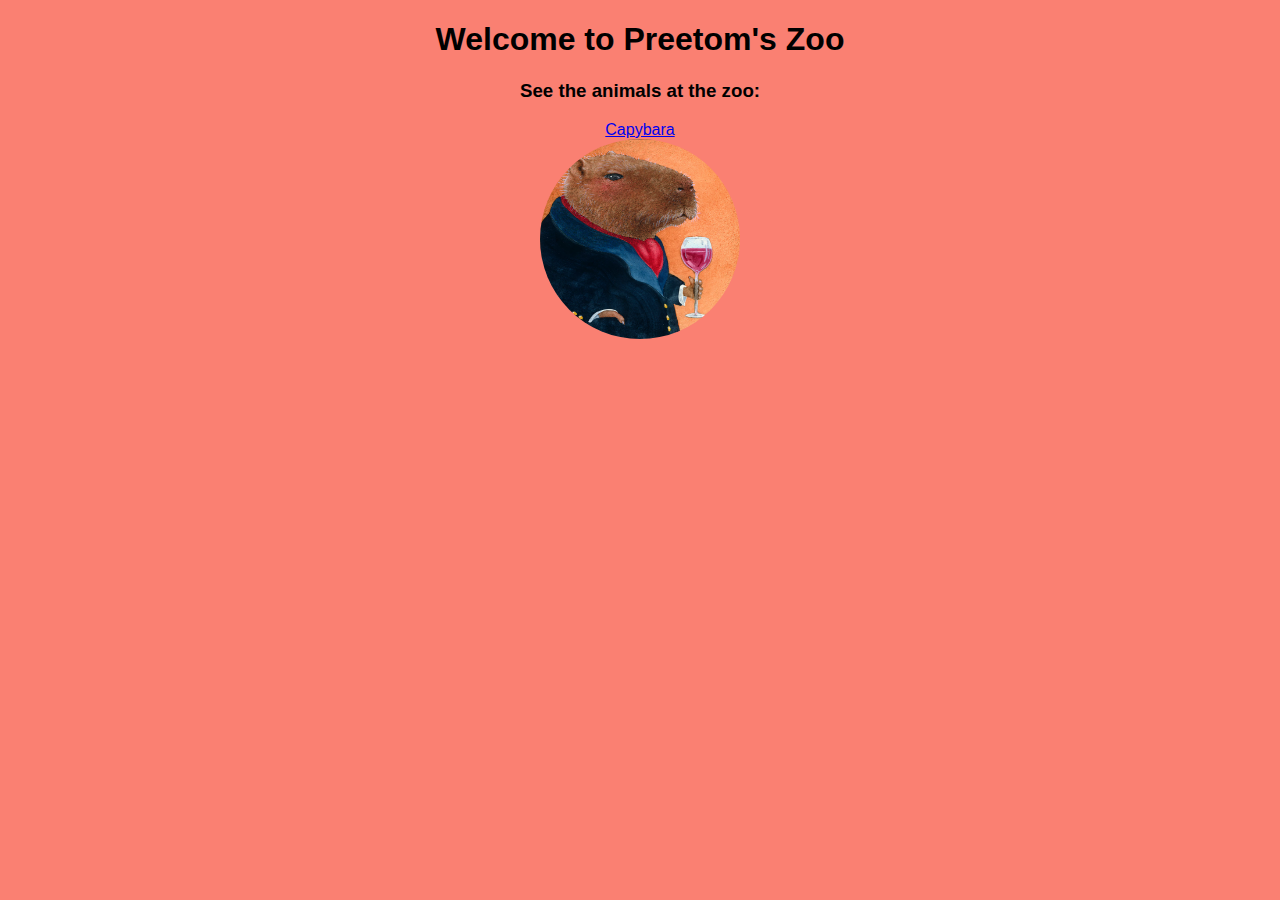
==== index.html @ 12ed67dc "implemented capybara page" ====
<!DOCTYPE html>
<html>
  <head>
    <title>Preetom's Zoo</title>
    <link rel="stylesheet" type="text/css" href="css/index.css">
  </head>
  <body>
    <h1>Welcome to Preetom's Zoo</h1>
    <h3>See the animals at the zoo:</h3>

    <div class="link" onclick=window.location.href='capybara.html'>
      <a href="capybara.html" class="fill-div">Capybara</a>
      <div>
        <img class="imageicon" src="img/capybara_home.png" alt="">
      </div>
    </div>

  </body>
</html>
---- css/index.css ----
body {
  font-family: Gill Sans, sans-serif;
  background-color: salmon;
  text-align: center;
}

.imageicon{
  width: 200px;
  height: 200px;
  border-radius: 50%;
}

.link{
  margin-bottom: 50px;
  display: inline-block;
  margin-left: 25px;
  margin-right: 25px;
  cursor: pointer;
}
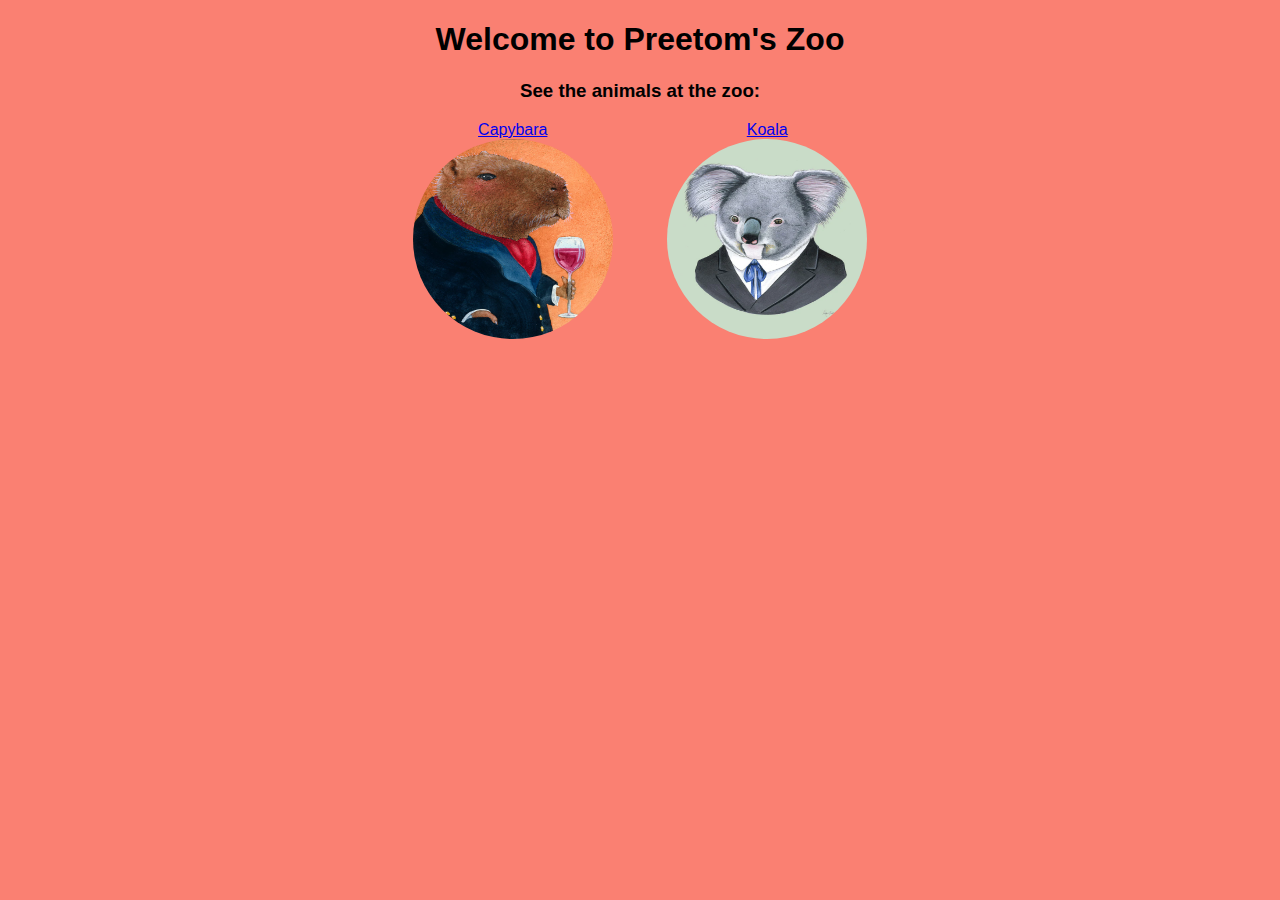
==== commit ee4cd15a: "added koala page" ====
--- a/index.html
+++ b/index.html
@@ -15,5 +15,12 @@
       </div>
     </div>
 
+    <div class="link" onclick=window.location.href='koala.html'>
+      <a href="koala.html" class="fill-div">Koala</a>
+      <div>
+        <img class="imageicon" src="img/koala_home.png" alt="">
+      </div>
+    </div>
+
   </body>
 </html>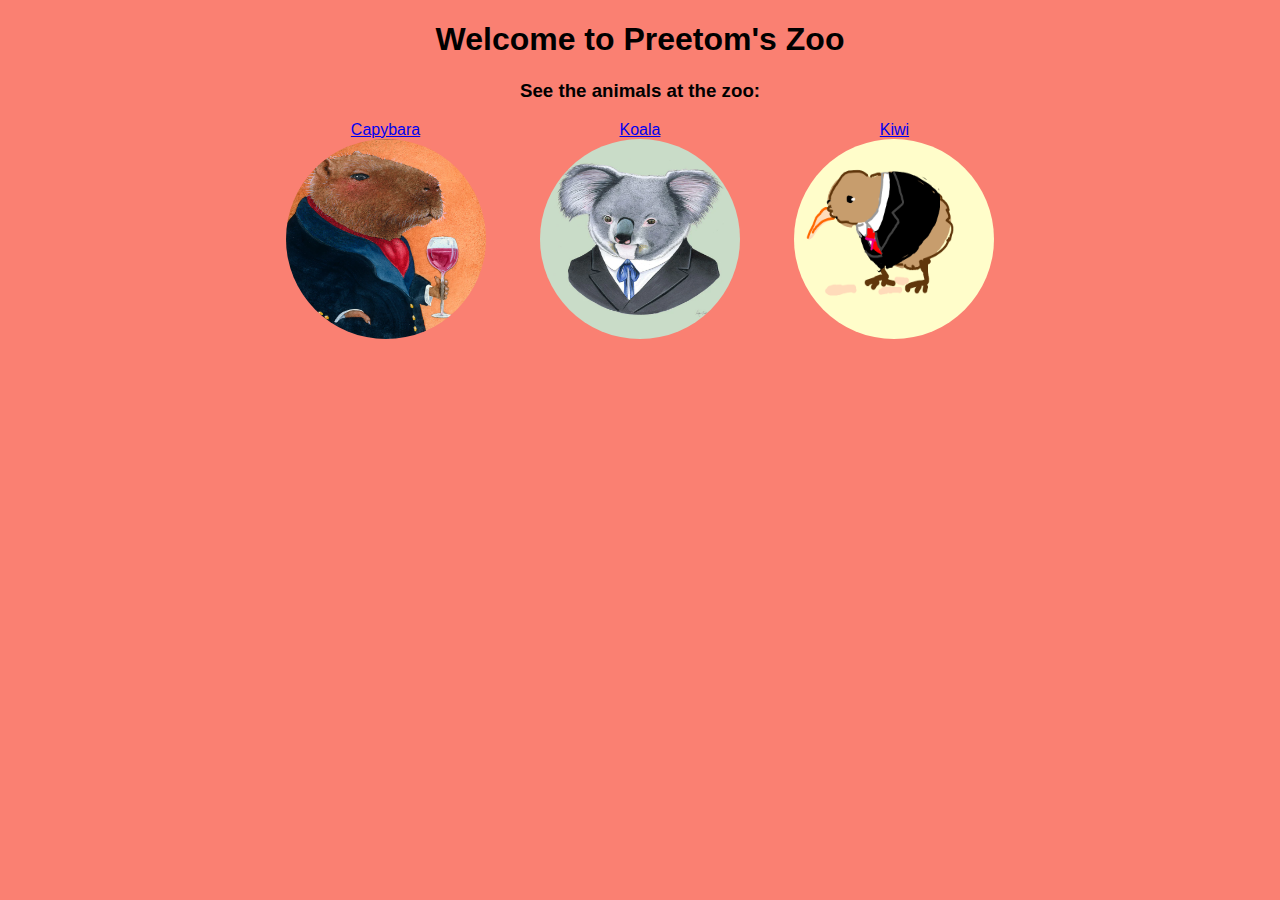
==== commit 5d2d01f4: "added kiwi page" ====
--- a/index.html
+++ b/index.html
@@ -22,5 +22,12 @@
       </div>
     </div>
 
+    <div class="link" onclick=window.location.href='kiwi.html'>
+      <a href="kiwi.html" class="fill-div">Kiwi</a>
+      <div>
+        <img class="imageicon" src="img/kiwi_home.png" alt="">
+      </div>
+    </div>
+
   </body>
 </html>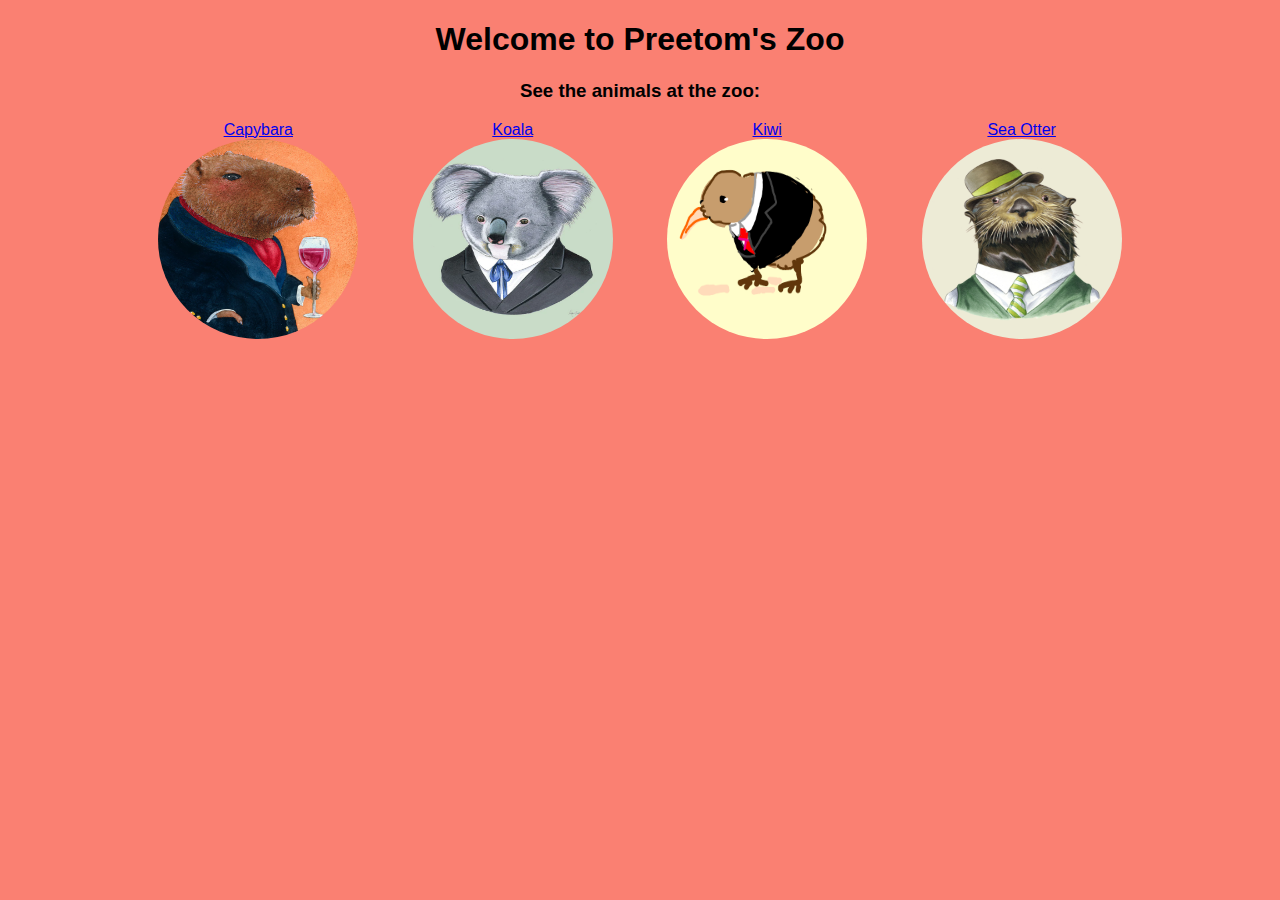
==== commit 561a9fd0: "added sea otter page" ====
--- a/index.html
+++ b/index.html
@@ -29,5 +29,12 @@
       </div>
     </div>
 
+    <div class="link" onclick=window.location.href='sea-otter.html'>
+      <a href="sea-otter.html" class="fill-div">Sea Otter</a>
+      <div>
+        <img class="imageicon" src="img/sea-otter-home.png" alt="">
+      </div>
+    </div>
+
   </body>
 </html>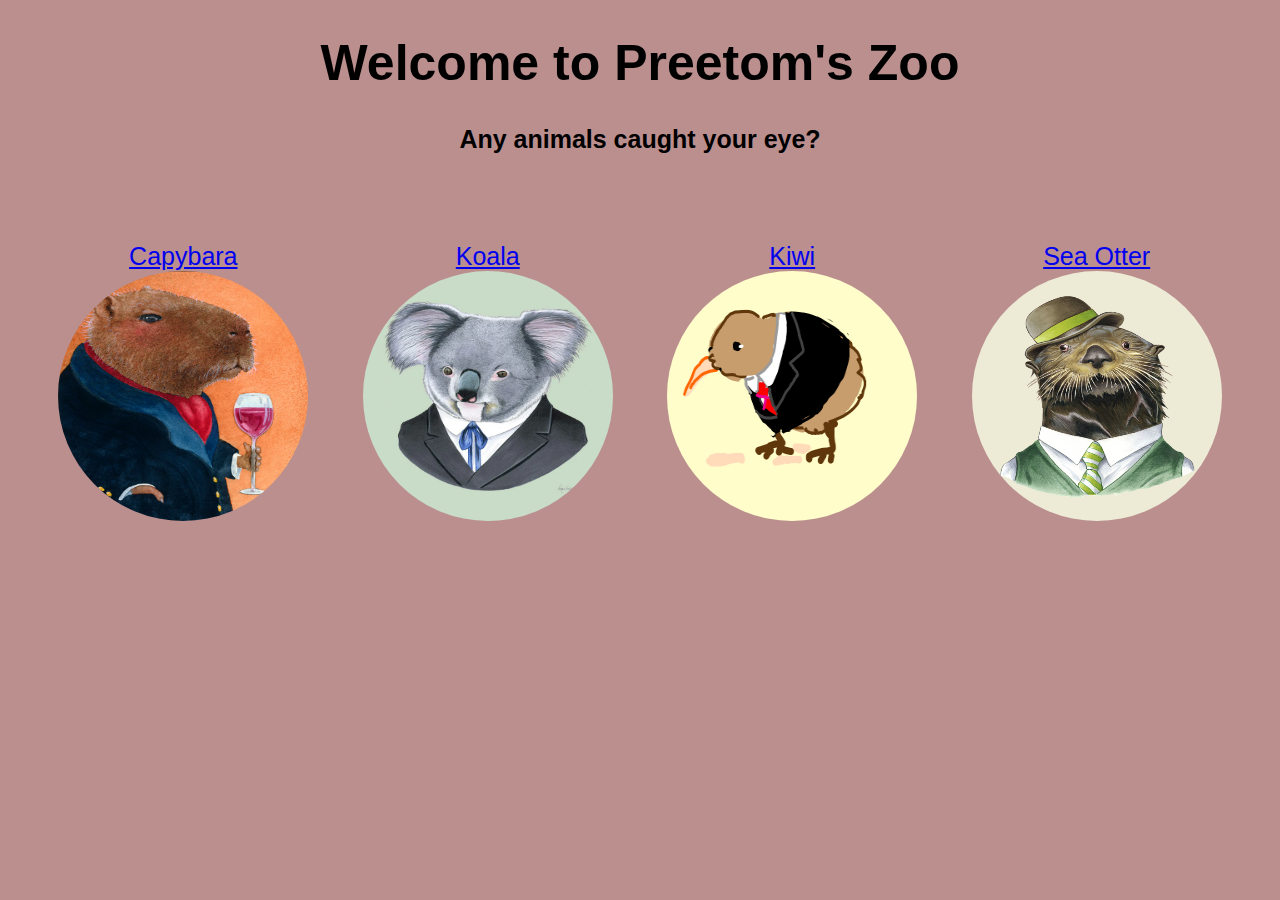
==== commit f3f75d99: "edited home page" ====
--- a/index.html
+++ b/index.html
@@ -5,8 +5,8 @@
     <link rel="stylesheet" type="text/css" href="css/index.css">
   </head>
   <body>
-    <h1>Welcome to Preetom's Zoo</h1>
-    <h3>See the animals at the zoo:</h3>
+    <h1 style="font-size:50px;">Welcome to Preetom's Zoo</h1>
+    <h3 style="font-size:25px;">Any animals caught your eye?</h3>
 
     <div class="link" onclick=window.location.href='capybara.html'>
       <a href="capybara.html" class="fill-div">Capybara</a>
--- a/css/index.css
+++ b/css/index.css
@@ -1,19 +1,21 @@
 body {
   font-family: Gill Sans, sans-serif;
-  background-color: salmon;
+  background-color: rosybrown;
   text-align: center;
 }
 
 .imageicon{
-  width: 200px;
-  height: 200px;
+  width: 250px;
+  height: 250px;
   border-radius: 50%;
 }
 
 .link{
-  margin-bottom: 50px;
+  margin-top: 5%;
+  margin-bottom: 5%;
   display: inline-block;
   margin-left: 25px;
   margin-right: 25px;
+  font-size: 25px;
   cursor: pointer;
 }